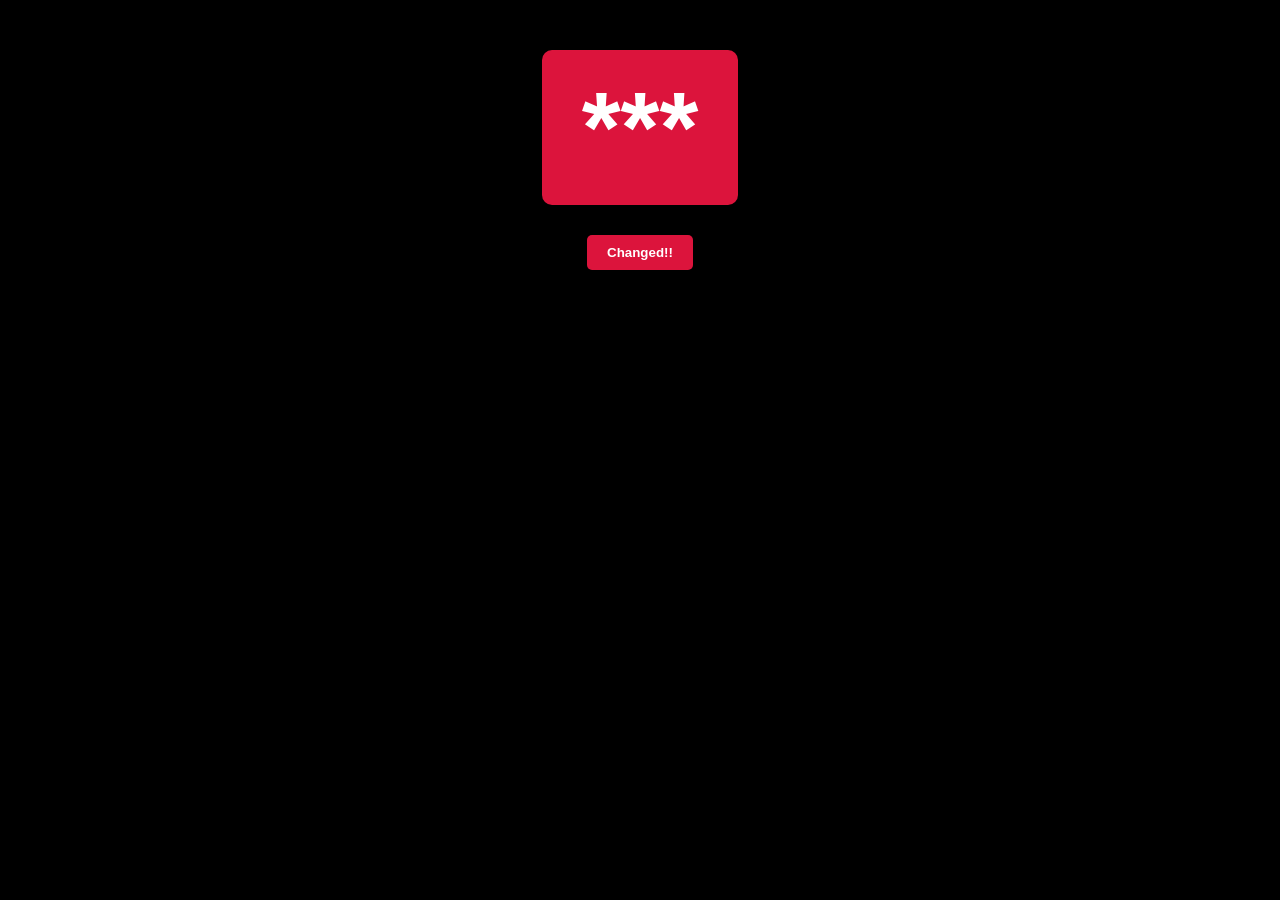
==== class-3/index.html @ bd04a8f1 "ipl team winner guessing game" ====
<!DOCTYPE html>
<html lang="en">

<head>
    <meta charset="UTF-8">
    <meta name="viewport" content="width=device-width, initial-scale=1.0">
    <title>Document</title>
    <link rel="stylesheet" href="style.css">
</head>

<body>
    <main>
        <h1>***</h1>
        <button>Changed!!</button>
    </main>
    <script src="script.js"></script>
</body>

</html>
---- class-3/style.css ----
* {
    margin: 0;
    padding: 0;
    box-sizing: border-box;
}

html,
body {
    height: 100%;
    width: 100%;
    font-family: 'Segoe UI', Tahoma, Geneva, Verdana, sans-serif;
}

main {
    height: 100%;
    width: 100%;
    display: flex;
    background-color: black;
    flex-direction: column;
    align-items: center;
    padding: 50px;
    gap: 30px;
}

h1 {
    color: white;
    font-size: 100px;
    background-color: crimson;
    border-radius: 10px;
    padding: 20px 40px;
}

button {
    color: white;
    padding: 10px 20px;
    background-color: crimson;
    border: none;
    border-radius: 5px;
    font-weight: 600;

}

button:active {
    scale: 0.95;
}
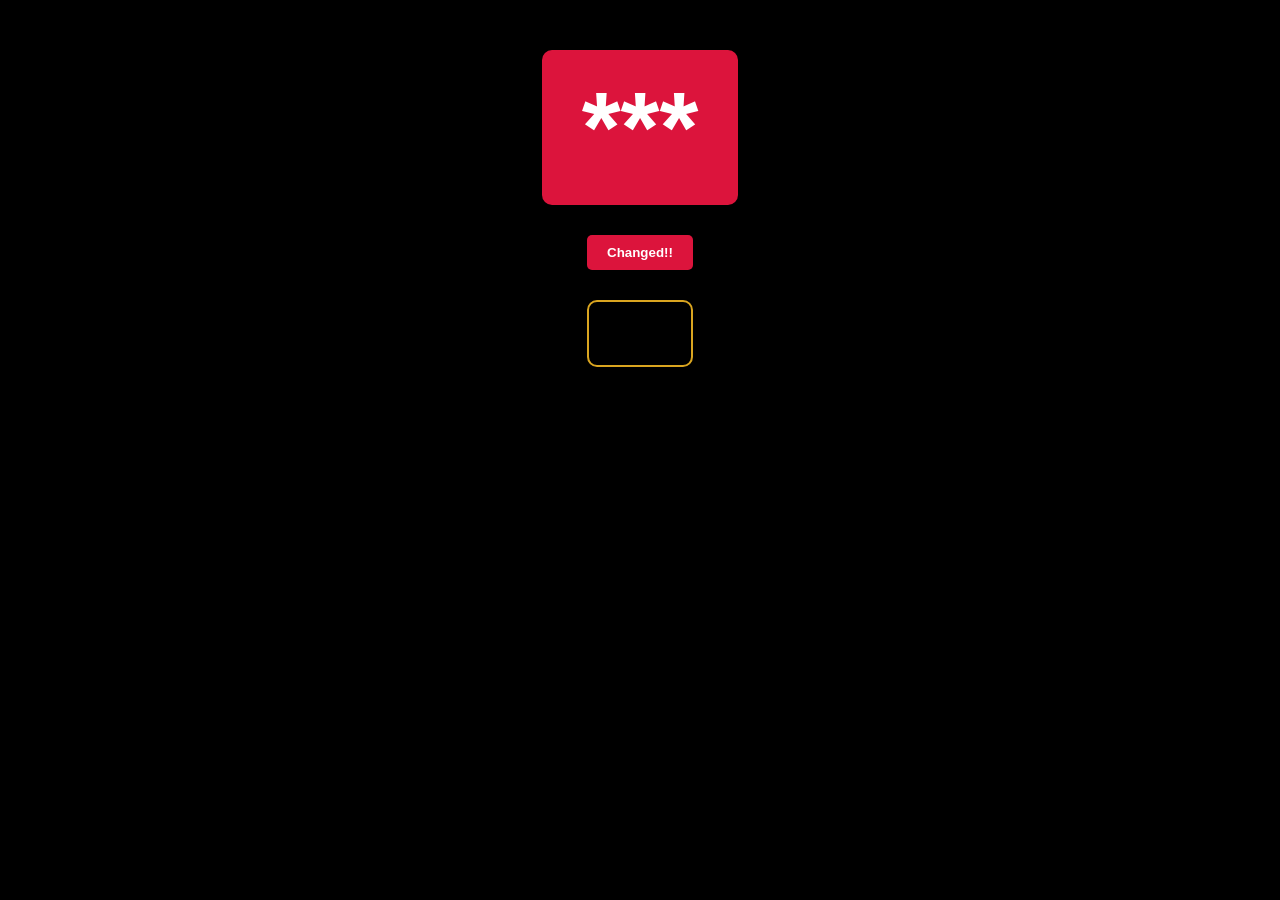
==== commit be90de71: "ipl team winner guessing game full coustomized now" ====
--- a/class-3/index.html
+++ b/class-3/index.html
@@ -12,6 +12,7 @@
     <main>
         <h1>***</h1>
         <button>Changed!!</button>
+        <h2>all</h2>
     </main>
     <script src="script.js"></script>
 </body>
--- a/class-3/style.css
+++ b/class-3/style.css
@@ -30,6 +30,14 @@
     padding: 20px 40px;
 }
 
+h2 {
+    color: black;
+    font-size: 20px;
+    border-radius: 10px;
+    padding: 20px 40px;
+    border: 2px solid goldenrod;
+}
+
 button {
     color: white;
     padding: 10px 20px;
